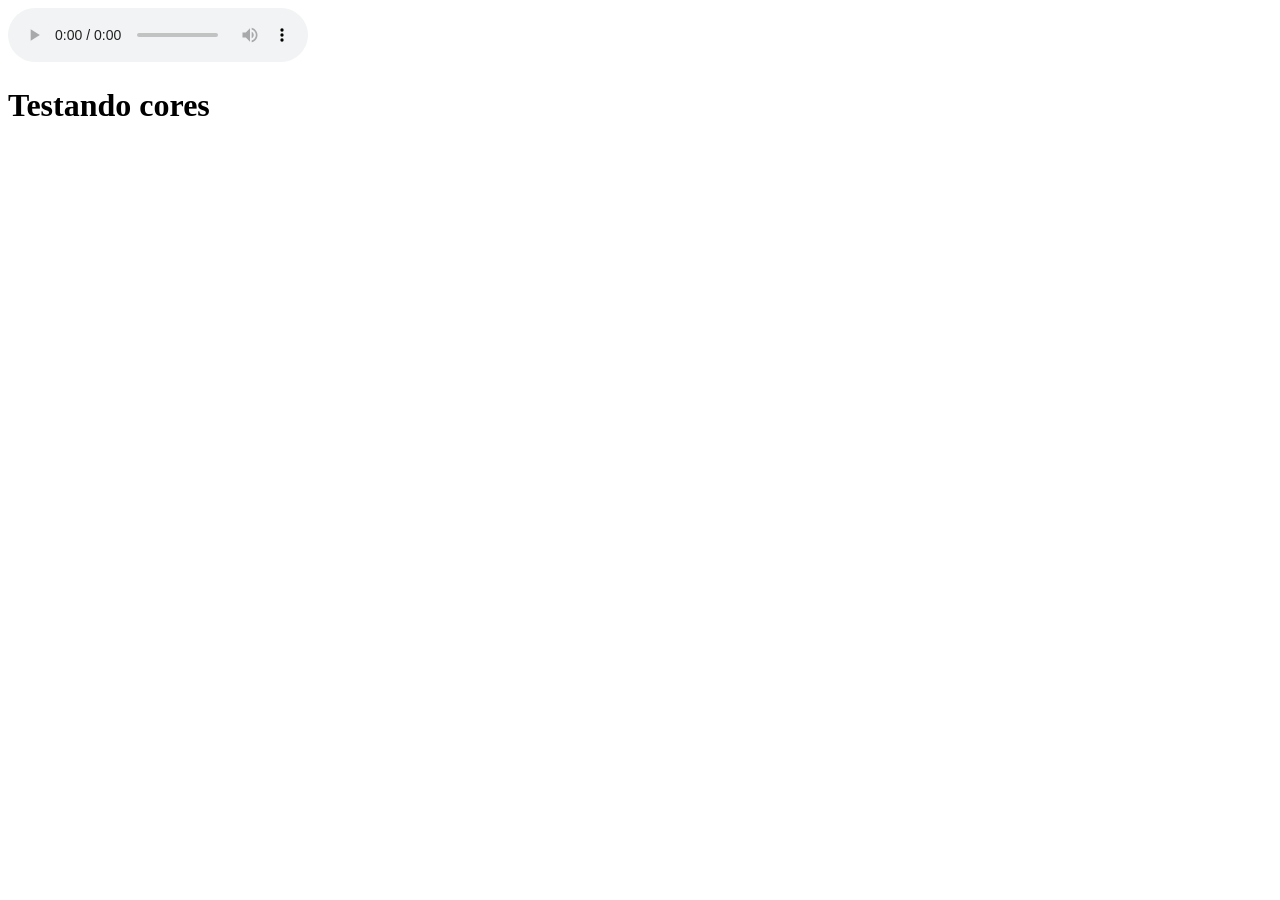
==== projeto-baixado-do-calvaro/index.html @ fcc094e9 "fix: estruturando as pastas" ====
<!DOCTYPE html>
<html lang="pt-BR">

<head>
    <meta charset="UTF-8">
    <meta name="viewport" content="width=device-width, initial-scale=1.0">
    <title>Aula do Calvaro</title>
    <link rel="stylesheet" href="css/stylesheet.css">

</head>

<body>
    <audio controls preload="metadata">
        <source src="podcast.mp3" type="audio/mpeg">
        <source src="podcast.ogg" type="audio/ogg">
        Seu navegador não suporta audio HTML5.
        <a href="podcast.mp3">Baixar o arquivo</a>
    </audio>
    <h1>Testando cores</h1>
</body>

</html>
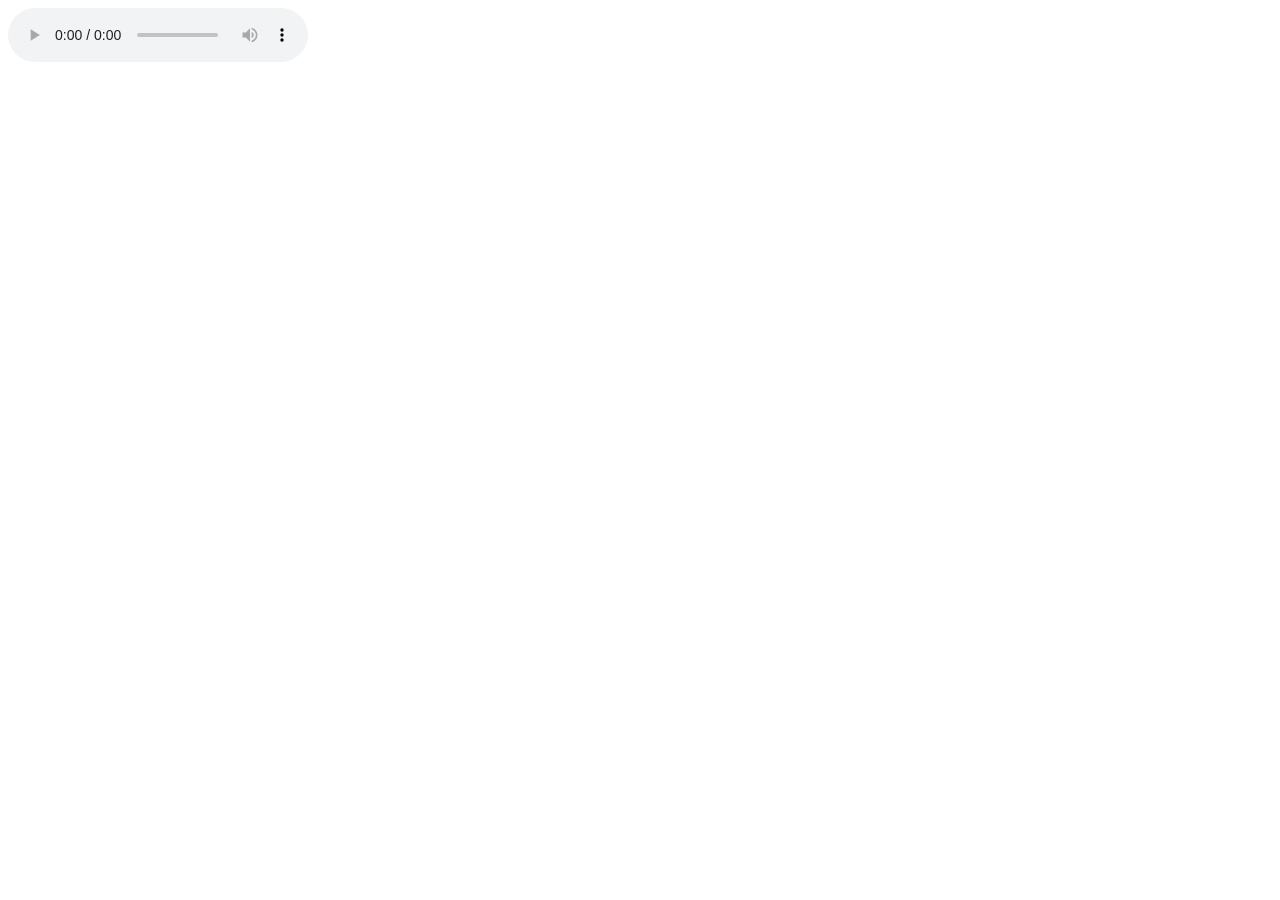
==== commit 2f6732d2: "remove: removendo coisas inuteis" ====
--- a/projeto-baixado-do-calvaro/index.html
+++ b/projeto-baixado-do-calvaro/index.html
@@ -16,7 +16,6 @@
         Seu navegador não suporta audio HTML5.
         <a href="podcast.mp3">Baixar o arquivo</a>
     </audio>
-    <h1>Testando cores</h1>
 </body>
 
 </html>
